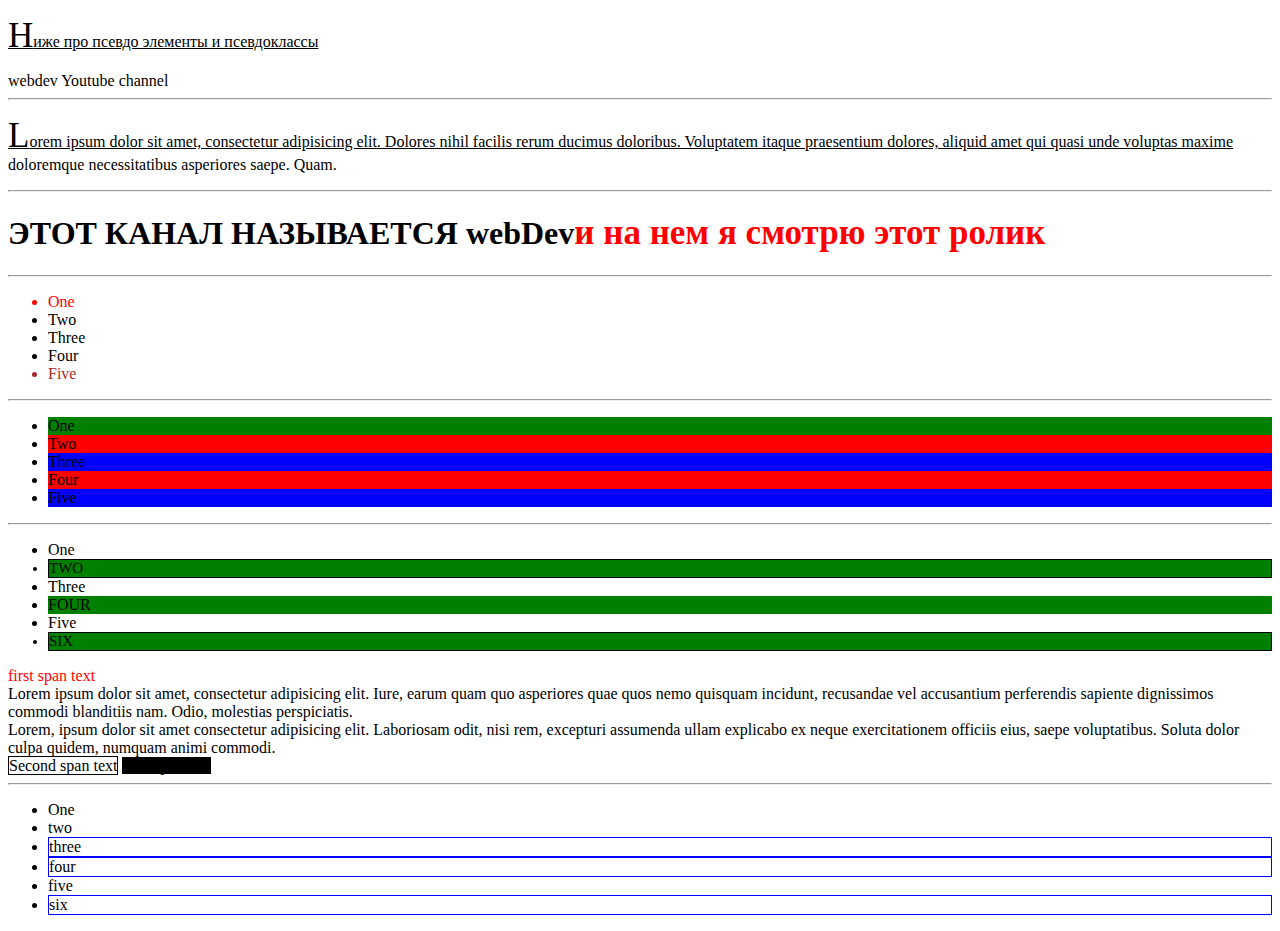
==== FirstMounth/css3/Index.html @ 74203116 "сss3 1 сохранение перед очищением" ====
<!DOCTYPE html>
<html lang="en">
<head>
	<meta charset="UTF-8">
	<meta name="viewport" content="width=device-width, initial-scale=1.0">
	 <link rel="stylesheet" href="css/styles.css">
	<title>css уроки</title>
</head>
<body>
	<!-- <h1>
Заголовок 1
	</h1>
<p>
 текст параграфа
</p>
<p class="aboba">dadsadsa</p>
<p class="aboba">aaas</p>
<h2 class="heading1 fz20">Заголовок 2</h2>
<span class="heading2">какой то span надо глянуть</span>
<h3 id="heading">
заголовок 3
</h3>
<q class="aboba">hello vladikus</q>
<div>
	<p>чупа <span>пимун</span> яня</p>
</div>
<ul>
	<li><p><span>span 1</span></p></li>
	<li><span>span 2</span></li>
</ul>
<span>span 3</span>
<hr>
 <ul>
	<li>li 1</li>
	<li>li 2</li>
	<li>li 3</li>
 </ul>
 <hr>
 <p>параграф1</p>
 <p>параграф2</p>
 <br>
 <p>параграф3</p>
 <p>параграф4</p>
<hr>
<a href="#" >Test link 1   </a>
<a href="#" target="_blank">   Test Link2 </a> 
<a href="#" target="_top">  Test Link3  </a>
<hr>
<a href="#"> Test link1</a>
<a href="#" target="_blank">Test link2 </a>
<a href="#" target="_top">Test link3</a>
<hr>
<a href="http://123.com"> Test link1</a>
<a href="http://4link56.com" target="_blank">Test link2 </a>
<a href="http://678.jpg" target="_top">Test link3</a>
<hr> -->
<p>Ниже про псевдо элементы и псевдоклассы</p>
<a href="#">webdev Youtube channel</a>
<hr>
<p>
	Lorem ipsum dolor sit amet, consectetur adipisicing elit. Dolores nihil facilis rerum ducimus doloribus. Voluptatem itaque praesentium dolores, aliquid amet qui quasi unde voluptas maxime doloremque necessitatibus asperiores saepe. Quam.

</p>
<hr>
<h1>webDev</h1>
<hr>
<ul class="list1">
	<li>One</li>
	<li>Two</li>
	<li>Three</li>
	<li>Four</li>
	<li>Five</li>
</ul>
<hr>
<ul class="list2">
	<li>One</li>
	<li>Two</li>
	<li>Three</li>
	<li>Four</li>
	<li>Five</li>
</ul>
<hr>
<ul class="list3">
	<li>One</li>
	<li>Two</li>
	<li>Three</li>
	<li>Four</li>
	<li>Five</li>
	<li>Six</li>
</ul>
<div class="text">
<span>first span text</span>
<div>Lorem ipsum dolor sit amet, consectetur adipisicing elit. Iure, earum quam quo asperiores quae quos nemo quisquam incidunt, recusandae vel accusantium perferendis sapiente dignissimos commodi blanditiis nam. Odio, molestias perspiciatis.</div>
<div>Lorem, ipsum dolor sit amet consectetur adipisicing elit. Laboriosam odit, nisi rem, excepturi assumenda ullam explicabo ex neque exercitationem officiis eius, saepe voluptatibus. Soluta dolor culpa quidem, numquam animi commodi.</div>
<span>Second span text</span>
<span>Last span text</span>
</div>
	<hr/>
	<ul class="list4">
		<li class="item">One</li>
		<li class ="item">two</li>
		<li>three</li>
		<li>four</li>
		<li class="item">five</li>
		<li>six</li>
	</ul>
</body>
</html>
---- FirstMounth/css3/css/styles.css ----
/* *
{color:red}
.heading1{
	text-decoration:underline;
}
.heading2{
	text-transform: uppercase;
}
.fz20{
	font-size: 20px;
}
#heading{font-size: 35px;
border: 1px solid black;}
q.aboba{
	color: green;
}
q{
	color:blue;
}
body q.aboba{color:gray}
div p {
	color:fuchsia
}
div p span{
	color:yellow
}
ul li >span{
	font-size: 35px;
}

/* ul li span{
	font-size: 35px;
} */

/* будут все последующие кроме первой li кто находится в теге ul */
/* ul li+li{
	color:aqua
} */
/* будут все которые находятся в теге p после br */
/* br ~ p{
	font-size: 53px;
} */
/* a[target]{
	background-color: rgb(80, 52, 52);
} */
/* a[target="_blank"]{
	background-color: blueviolet;
} */
/* все станут таким цветом которые начинатются  с такого адреса */
/* a[href^="http://123"]{
	background-color: aqua;
} */
/* так всё проверяется с конца  т.е jgp где есть в конце сделает таким цветом */
/* a[href$="jpg"]{
	background-color: #2d2768;
} */
/* проверяется есть ли в наличии данный знак */
/* a[href*="4"]{
	background-color: rgb(5, 39, 39);
} */ 
/* ниже про псевдоэлементы и псевдоклассы */

a{
	color:black;
	text-decoration: none;/* Убрать подчёркивание */
}
a:hover{/* менять значение по наведению */
	color:red;

}
a:visited{/* если уже посетил допустим сайт */
	color:aqua
}
a:active{/* кога нажимаешь что делается типо лкм зажал и держишь допустим */
	color:green
}
a:focus{/* когда нажимаешь и в первую микросекунду сразу это происходит */
	font-size: 64px;
}
p::first-letter{/* свойство у первой буквы  */
	font-size: 35px;
}
p::first-line{/* для стилизации первой строки  */
	text-decoration: underline;
}
p::selection{/* когда мы выделаем текст то что с ним происходит */
	background-color: green;
}
h1::before{/* типо делает получается текст перед h1 но в этом же теге
	т.е фактически просто можем вставить текст перед ним и сделать с ним что то */
	content:"этот канал называется ";
	text-transform: uppercase;/* делаем текст большим */

}
h1::after{/* типо делает получается текст после h1 но в этом же теге
	т.е фактически просто можем вставить текст после него и сделать с ним что то */
	content:"и на нем  я смотрю этот ролик ";
	font-size: 35px;
	color:red

}
.list1 li:first-child{/*  где лист 1 название класса у ul */
	color:red
}
.list1 li:last-child{
	color:brown
}
.list2 li:nth-child(even){/* для каждого чётного элемента */
	background-color: red;
}
.list2 li:nth-child(odd){/* для каждого нечётного элемента  */
	background-color: blue;
}
.list2 li:nth-child(1){/* для какого то конкретного элемента из списка */
	background-color: green;
}
.list3 li:nth-child(2n+0){/* Для каждого 2 элемента начиная с 0 тут плюс показывает ОТ а не С какого элемента начинаем */
	background-color: green;
	text-transform:uppercase;
}
.list3 li:nth-child(4n+2){
font-size: 15px;
border: 1px solid black;
}
/* точно также можно с типами данных */
/*  */
.text span:first-of-type{
	color:red
}
.text span:last-child{
background-color:black;
}
.text span:nth-of-type(2){
	border:1px solid black
}.list4  li:not(.item){/*  сделай это свойство ко всему классу лист4 к тегам ли у которых нет класса item */
	border:1px solid blue
}
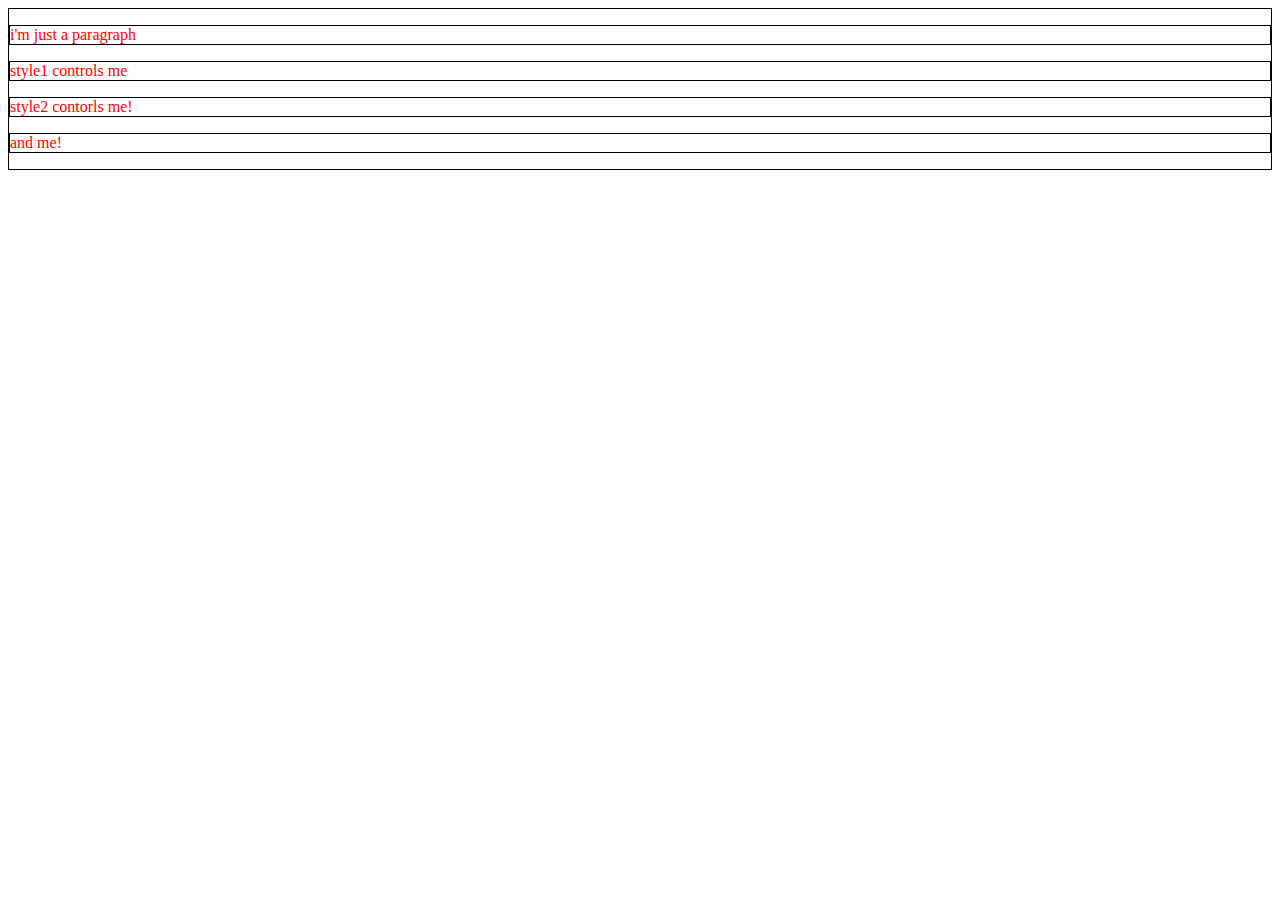
==== commit d7d4b295: "сss3  наследование свойств от родительского класса и приоритетность  сохранение перед очищением" ====
--- a/FirstMounth/css3/Index.html
+++ b/FirstMounth/css3/Index.html
@@ -7,102 +7,9 @@
 	<title>css уроки</title>
 </head>
 <body>
-	<!-- <h1>
-Заголовок 1
-	</h1>
-<p>
- текст параграфа
-</p>
-<p class="aboba">dadsadsa</p>
-<p class="aboba">aaas</p>
-<h2 class="heading1 fz20">Заголовок 2</h2>
-<span class="heading2">какой то span надо глянуть</span>
-<h3 id="heading">
-заголовок 3
-</h3>
-<q class="aboba">hello vladikus</q>
-<div>
-	<p>чупа <span>пимун</span> яня</p>
-</div>
-<ul>
-	<li><p><span>span 1</span></p></li>
-	<li><span>span 2</span></li>
-</ul>
-<span>span 3</span>
-<hr>
- <ul>
-	<li>li 1</li>
-	<li>li 2</li>
-	<li>li 3</li>
- </ul>
- <hr>
- <p>параграф1</p>
- <p>параграф2</p>
- <br>
- <p>параграф3</p>
- <p>параграф4</p>
-<hr>
-<a href="#" >Test link 1   </a>
-<a href="#" target="_blank">   Test Link2 </a> 
-<a href="#" target="_top">  Test Link3  </a>
-<hr>
-<a href="#"> Test link1</a>
-<a href="#" target="_blank">Test link2 </a>
-<a href="#" target="_top">Test link3</a>
-<hr>
-<a href="http://123.com"> Test link1</a>
-<a href="http://4link56.com" target="_blank">Test link2 </a>
-<a href="http://678.jpg" target="_top">Test link3</a>
-<hr> -->
-<p>Ниже про псевдо элементы и псевдоклассы</p>
-<a href="#">webdev Youtube channel</a>
-<hr>
-<p>
-	Lorem ipsum dolor sit amet, consectetur adipisicing elit. Dolores nihil facilis rerum ducimus doloribus. Voluptatem itaque praesentium dolores, aliquid amet qui quasi unde voluptas maxime doloremque necessitatibus asperiores saepe. Quam.
-
-</p>
-<hr>
-<h1>webDev</h1>
-<hr>
-<ul class="list1">
-	<li>One</li>
-	<li>Two</li>
-	<li>Three</li>
-	<li>Four</li>
-	<li>Five</li>
-</ul>
-<hr>
-<ul class="list2">
-	<li>One</li>
-	<li>Two</li>
-	<li>Three</li>
-	<li>Four</li>
-	<li>Five</li>
-</ul>
-<hr>
-<ul class="list3">
-	<li>One</li>
-	<li>Two</li>
-	<li>Three</li>
-	<li>Four</li>
-	<li>Five</li>
-	<li>Six</li>
-</ul>
-<div class="text">
-<span>first span text</span>
-<div>Lorem ipsum dolor sit amet, consectetur adipisicing elit. Iure, earum quam quo asperiores quae quos nemo quisquam incidunt, recusandae vel accusantium perferendis sapiente dignissimos commodi blanditiis nam. Odio, molestias perspiciatis.</div>
-<div>Lorem, ipsum dolor sit amet consectetur adipisicing elit. Laboriosam odit, nisi rem, excepturi assumenda ullam explicabo ex neque exercitationem officiis eius, saepe voluptatibus. Soluta dolor culpa quidem, numquam animi commodi.</div>
-<span>Second span text</span>
-<span>Last span text</span>
-</div>
-	<hr/>
-	<ul class="list4">
-		<li class="item">One</li>
-		<li class ="item">two</li>
-		<li>three</li>
-		<li>four</li>
-		<li class="item">five</li>
-		<li>six</li>
-	</ul>
+	<p>i'm just a paragraph</p>
+	<p class="style1">style1 controls me</p>
+	<p class="style1" id="style2">style2 contorls me! </p>
+	<p id="style2">and me!</p>
 </body>
 </html>--- a/FirstMounth/css3/css/styles.css
+++ b/FirstMounth/css3/css/styles.css
@@ -1,137 +1,25 @@
-/* *
-{color:red}
-.heading1{
-	text-decoration:underline;
+/* p{
+	background-color: green;
+	color:white;
+	padding:10px
 }
-.heading2{
-	text-transform: uppercase;
+.style1{
+	background-color: aqua;
+	color:black;
+	border:none !important;
 }
-.fz20{
-	font-size: 20px;
-}
-#heading{font-size: 35px;
-border: 1px solid black;}
-q.aboba{
-	color: green;
-}
-q{
-	color:blue;
-}
-body q.aboba{color:gray}
-div p {
-	color:fuchsia
-}
-div p span{
-	color:yellow
-}
-ul li >span{
-	font-size: 35px;
-}
-
-/* ul li span{
-	font-size: 35px;
-} */
-
-/* будут все последующие кроме первой li кто находится в теге ul */
-/* ul li+li{
-	color:aqua
-} */
-/* будут все которые находятся в теге p после br */
-/* br ~ p{
-	font-size: 53px;
-} */
-/* a[target]{
-	background-color: rgb(80, 52, 52);
-} */
-/* a[target="_blank"]{
-	background-color: blueviolet;
-} */
-/* все станут таким цветом которые начинатются  с такого адреса */
-/* a[href^="http://123"]{
-	background-color: aqua;
-} */
-/* так всё проверяется с конца  т.е jgp где есть в конце сделает таким цветом */
-/* a[href$="jpg"]{
-	background-color: #2d2768;
-} */
-/* проверяется есть ли в наличии данный знак */
-/* a[href*="4"]{
-	background-color: rgb(5, 39, 39);
-} */ 
-/* ниже про псевдоэлементы и псевдоклассы */
-
-a{
-	color:black;
-	text-decoration: none;/* Убрать подчёркивание */
-}
-a:hover{/* менять значение по наведению */
-	color:red;
+#style2{
+	background-color: pink;
+	border:2px solid black;
 
 }
-a:visited{/* если уже посетил допустим сайт */
-	color:aqua
+p{
+	background-color: gray;
+} */
+body{
+	color: red;
+	border: 1px solid black;
 }
-a:active{/* кога нажимаешь что делается типо лкм зажал и держишь допустим */
-	color:green
-}
-a:focus{/* когда нажимаешь и в первую микросекунду сразу это происходит */
-	font-size: 64px;
-}
-p::first-letter{/* свойство у первой буквы  */
-	font-size: 35px;
-}
-p::first-line{/* для стилизации первой строки  */
-	text-decoration: underline;
-}
-p::selection{/* когда мы выделаем текст то что с ним происходит */
-	background-color: green;
-}
-h1::before{/* типо делает получается текст перед h1 но в этом же теге
-	т.е фактически просто можем вставить текст перед ним и сделать с ним что то */
-	content:"этот канал называется ";
-	text-transform: uppercase;/* делаем текст большим */
-
-}
-h1::after{/* типо делает получается текст после h1 но в этом же теге
-	т.е фактически просто можем вставить текст после него и сделать с ним что то */
-	content:"и на нем  я смотрю этот ролик ";
-	font-size: 35px;
-	color:red
-
-}
-.list1 li:first-child{/*  где лист 1 название класса у ul */
-	color:red
-}
-.list1 li:last-child{
-	color:brown
-}
-.list2 li:nth-child(even){/* для каждого чётного элемента */
-	background-color: red;
-}
-.list2 li:nth-child(odd){/* для каждого нечётного элемента  */
-	background-color: blue;
-}
-.list2 li:nth-child(1){/* для какого то конкретного элемента из списка */
-	background-color: green;
-}
-.list3 li:nth-child(2n+0){/* Для каждого 2 элемента начиная с 0 тут плюс показывает ОТ а не С какого элемента начинаем */
-	background-color: green;
-	text-transform:uppercase;
-}
-.list3 li:nth-child(4n+2){
-font-size: 15px;
-border: 1px solid black;
-}
-/* точно также можно с типами данных */
-/*  */
-.text span:first-of-type{
-	color:red
-}
-.text span:last-child{
-background-color:black;
-}
-.text span:nth-of-type(2){
-	border:1px solid black
-}.list4  li:not(.item){/*  сделай это свойство ко всему классу лист4 к тегам ли у которых нет класса item */
-	border:1px solid blue
+p{
+	border:inherit
 }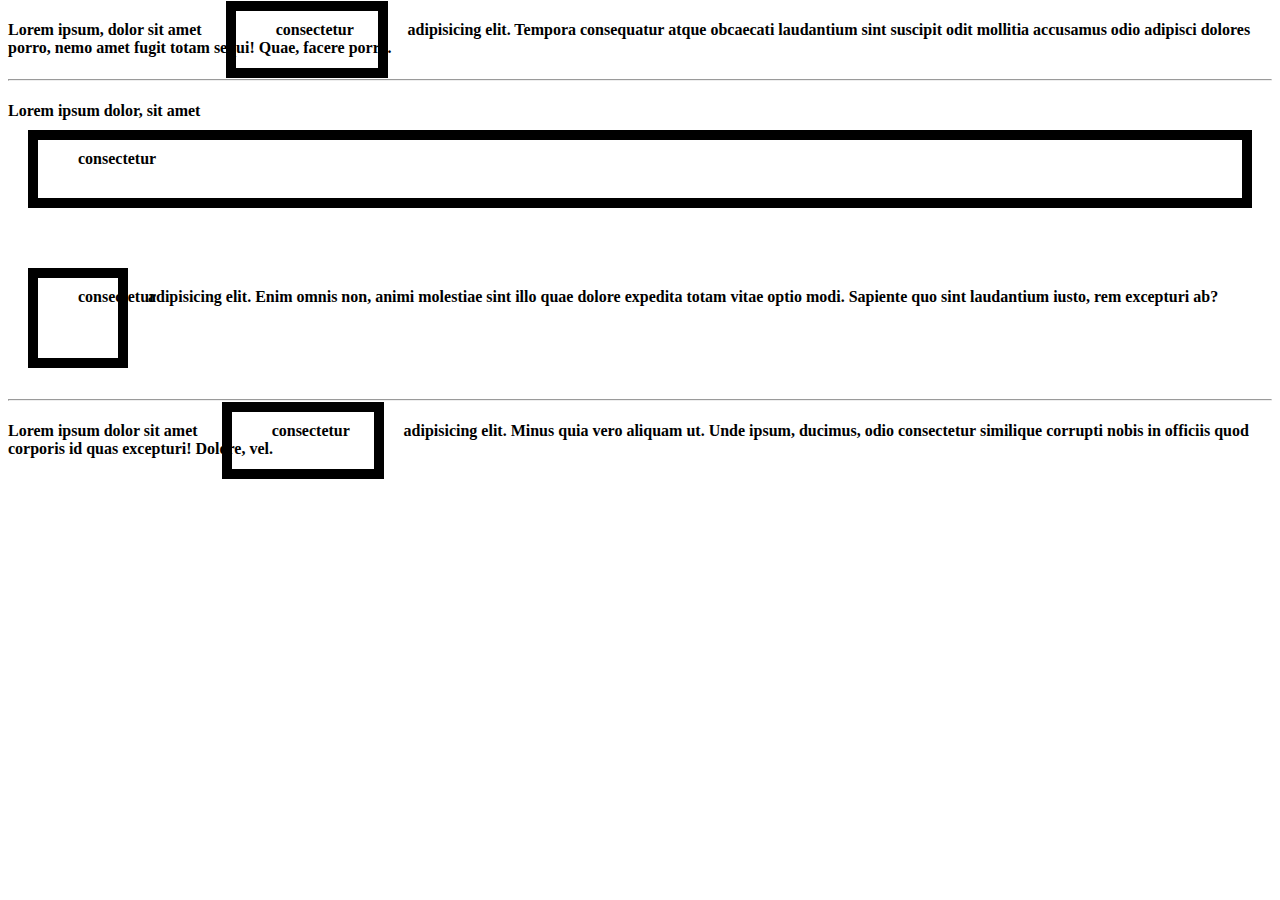
==== commit 3af666aa: "тут опять обсудили box-sizing:border-box и блочнострочные модели" ====
--- a/FirstMounth/css3/Index.html
+++ b/FirstMounth/css3/Index.html
@@ -7,9 +7,10 @@
 	<title>css уроки</title>
 </head>
 <body>
-	<p>i'm just a paragraph</p>
-	<p class="style1">style1 controls me</p>
-	<p class="style1" id="style2">style2 contorls me! </p>
-	<p id="style2">and me!</p>
+	<h4>Lorem ipsum, dolor sit amet <span>consectetur </span> adipisicing elit. Tempora consequatur atque obcaecati laudantium sint suscipit odit mollitia accusamus odio adipisci dolores porro, nemo amet fugit totam sequi! Quae, facere porro.</h4>
+	<hr>
+	<h4>Lorem ipsum dolor, sit amet <div>consectetur</div> <div class="mar">consectetur</div>adipisicing elit. Enim omnis non, animi molestiae sint illo quae dolore expedita totam vitae optio modi. Sapiente quo sint laudantium iusto, rem excepturi ab?</h4>
+	<hr>
+	<h4>Lorem ipsum dolor sit amet <div class="test">consectetur </div>adipisicing elit. Minus quia vero aliquam ut. Unde ipsum, ducimus, odio consectetur similique corrupti nobis in officiis quod corporis id quas excepturi! Dolore, vel.</h4>
 </body>
 </html>--- a/FirstMounth/css3/css/styles.css
+++ b/FirstMounth/css3/css/styles.css
@@ -1,25 +1,16 @@
-/* p{
-	background-color: green;
-	color:white;
-	padding:10px
+span,
+div{
+	border: 10px solid black;
+	margin: 10px 20px ;
+	padding:10px 20px 30px 40px ;
 }
-.style1{
-	background-color: aqua;
-	color:black;
-	border:none !important;
+.test{
+	display:inline
 }
-#style2{
-	background-color: pink;
-	border:2px solid black;
-
+.mar{
+	margin-top :50px;
+	width: 100px;
+	height: 100px;
+	display: inline-block;
+	box-sizing: border-box;
 }
-p{
-	background-color: gray;
-} */
-body{
-	color: red;
-	border: 1px solid black;
-}
-p{
-	border:inherit
-}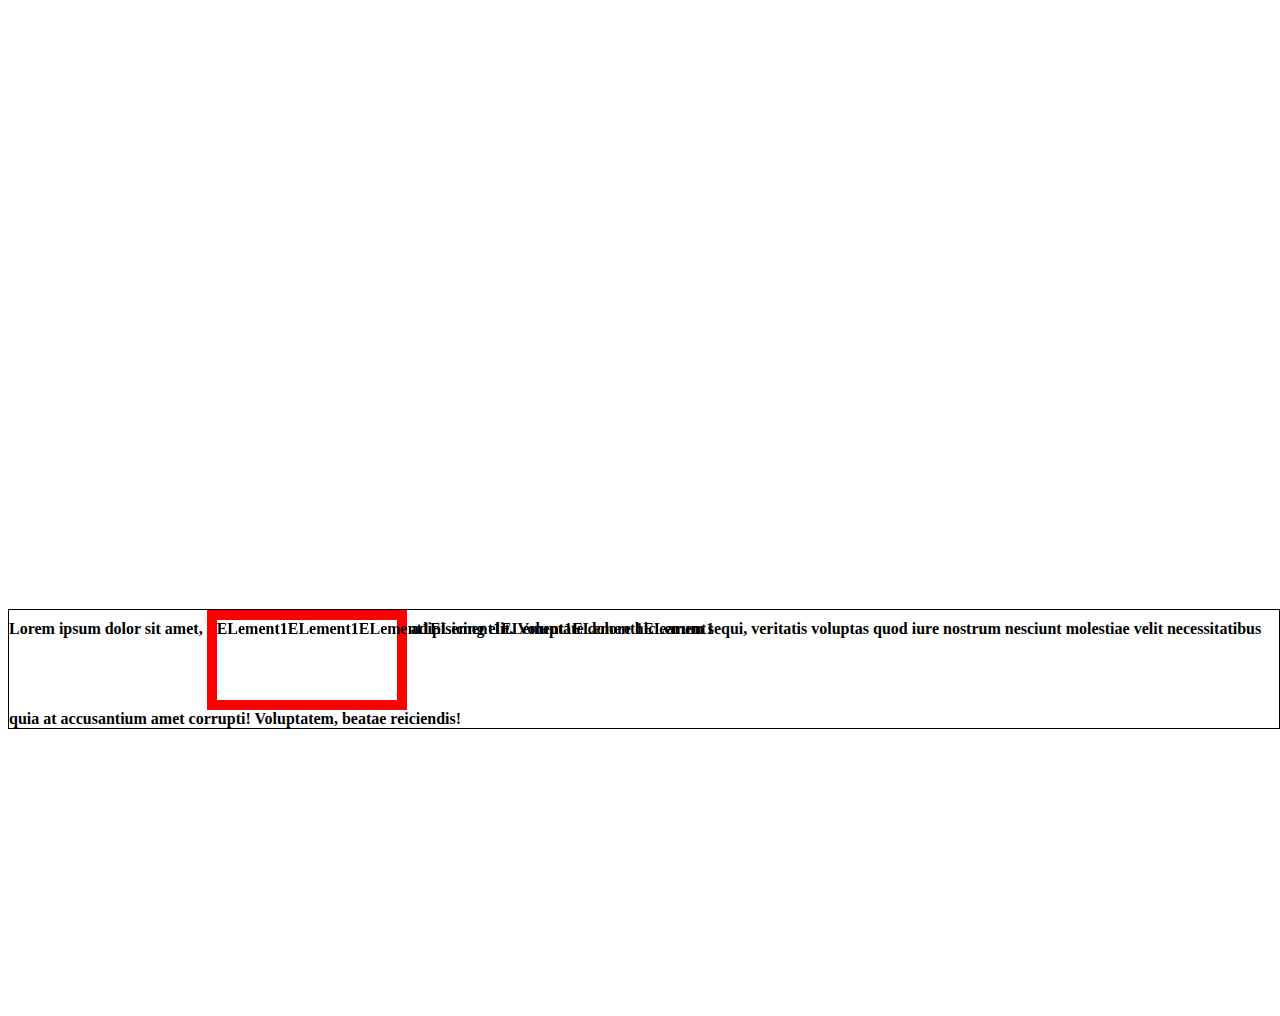
==== commit 7081ad1a: "min-width,max-width" ====
--- a/FirstMounth/css3/Index.html
+++ b/FirstMounth/css3/Index.html
@@ -7,10 +7,6 @@
 	<title>css уроки</title>
 </head>
 <body>
-	<h4>Lorem ipsum, dolor sit amet <span>consectetur </span> adipisicing elit. Tempora consequatur atque obcaecati laudantium sint suscipit odit mollitia accusamus odio adipisci dolores porro, nemo amet fugit totam sequi! Quae, facere porro.</h4>
-	<hr>
-	<h4>Lorem ipsum dolor, sit amet <div>consectetur</div> <div class="mar">consectetur</div>adipisicing elit. Enim omnis non, animi molestiae sint illo quae dolore expedita totam vitae optio modi. Sapiente quo sint laudantium iusto, rem excepturi ab?</h4>
-	<hr>
-	<h4>Lorem ipsum dolor sit amet <div class="test">consectetur </div>adipisicing elit. Minus quia vero aliquam ut. Unde ipsum, ducimus, odio consectetur similique corrupti nobis in officiis quod corporis id quas excepturi! Dolore, vel.</h4>
+<h4>Lorem ipsum dolor sit amet, <div class="test">ELement1ELement1ELement1ELement1ELement1ELement1ELement1</div> adipisicing elit. Voluptate dolore hic earum sequi, veritatis voluptas quod iure nostrum nesciunt molestiae velit necessitatibus quia at accusantium amet corrupti! Voluptatem, beatae reiciendis!</h4>
 </body>
 </html>--- a/FirstMounth/css3/css/styles.css
+++ b/FirstMounth/css3/css/styles.css
@@ -1,16 +1,17 @@
-span,
-div{
-	border: 10px solid black;
-	margin: 10px 20px ;
-	padding:10px 20px 30px 40px ;
+body{
+	height: 1000px;
 }
+h4{border:1px solid black;
+position:absolute;
+bottom: 150px;}
 .test{
-	display:inline
-}
-.mar{
-	margin-top :50px;
-	width: 100px;
+	border:10px solid red;
+	min-width: 100px;
 	height: 100px;
 	display: inline-block;
 	box-sizing: border-box;
-}
+	position:sticky;
+	top: 20px;
+	right: 20px;
+	max-width: 200px;
+}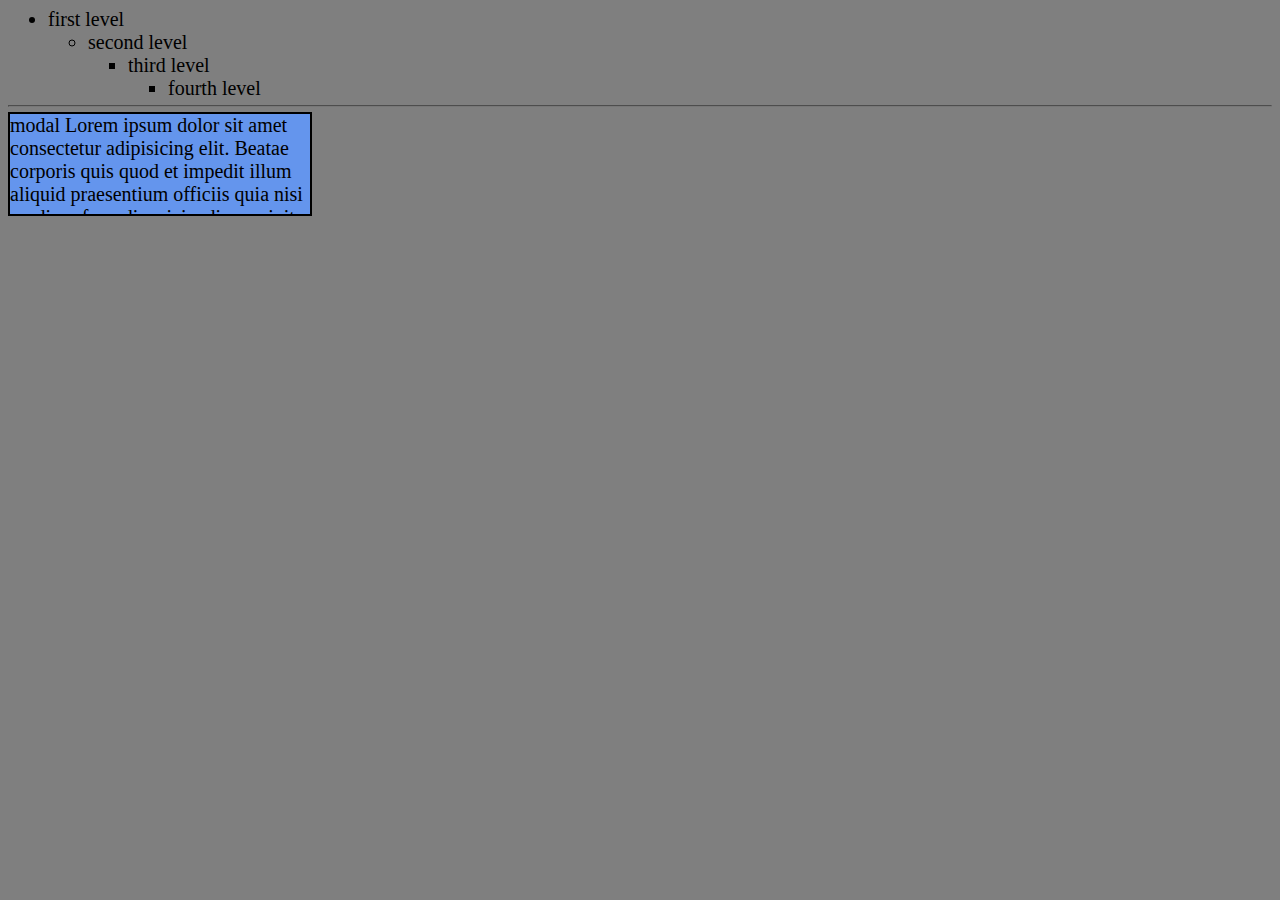
==== commit b917f906: "размеры rem позиционирование z-index,overflow-x" ====
--- a/FirstMounth/css3/Index.html
+++ b/FirstMounth/css3/Index.html
@@ -7,6 +7,28 @@
 	<title>css уроки</title>
 </head>
 <body>
-<h4>Lorem ipsum dolor sit amet, <div class="test">ELement1ELement1ELement1ELement1ELement1ELement1ELement1</div> adipisicing elit. Voluptate dolore hic earum sequi, veritatis voluptas quod iure nostrum nesciunt molestiae velit necessitatibus quia at accusantium amet corrupti! Voluptatem, beatae reiciendis!</h4>
+<ul class="main">
+	<li>
+		first level
+		<ul>
+			<li>
+				second level
+				<ul>
+					<li> third level
+						<ul>
+							<li>fourth level</li>
+						</ul>
+					</li>
+				</ul>
+			</li>
+		</ul>
+	</li>
+</ul>
+<hr>
+<div class="modal">
+	modal
+	Lorem ipsum dolor sit amet consectetur adipisicing elit. Beatae corporis quis quod et impedit illum aliquid praesentium officiis quia nisi modi perferendis reiciendis suscipit nam assumenda voluptates delectus, quae similique.
+</div>
+<div class="overlay"></div>
 </body>
 </html>--- a/FirstMounth/css3/css/styles.css
+++ b/FirstMounth/css3/css/styles.css
@@ -1,17 +1,29 @@
-body{
-	height: 1000px;
+.overlay{
+	background-color: rgba(0,0,0,0.5);
+	color:white;
+	width: 100vw;
+	height: 100vh;
+	box-sizing: border-box;
+	position:absolute;
+	top:0;
+	left:0;
 }
-h4{border:1px solid black;
-position:absolute;
-bottom: 150px;}
-.test{
-	border:10px solid red;
-	min-width: 100px;
+.modal{
+	border: 2px solid black;
+	width:300px;
 	height: 100px;
-	display: inline-block;
-	box-sizing: border-box;
-	position:sticky;
-	top: 20px;
-	right: 20px;
-	max-width: 200px;
+	background-color: cornflowerblue;
+	font-size: 20px;
+	position:absolute;
+	z-index: 1;
+	overflow-x: hidden;
+	;
+}
+.main{font-size:2px;}
+
+li{font-size :2rem;}
+
+
+html{
+	font-size: 10px;
 }